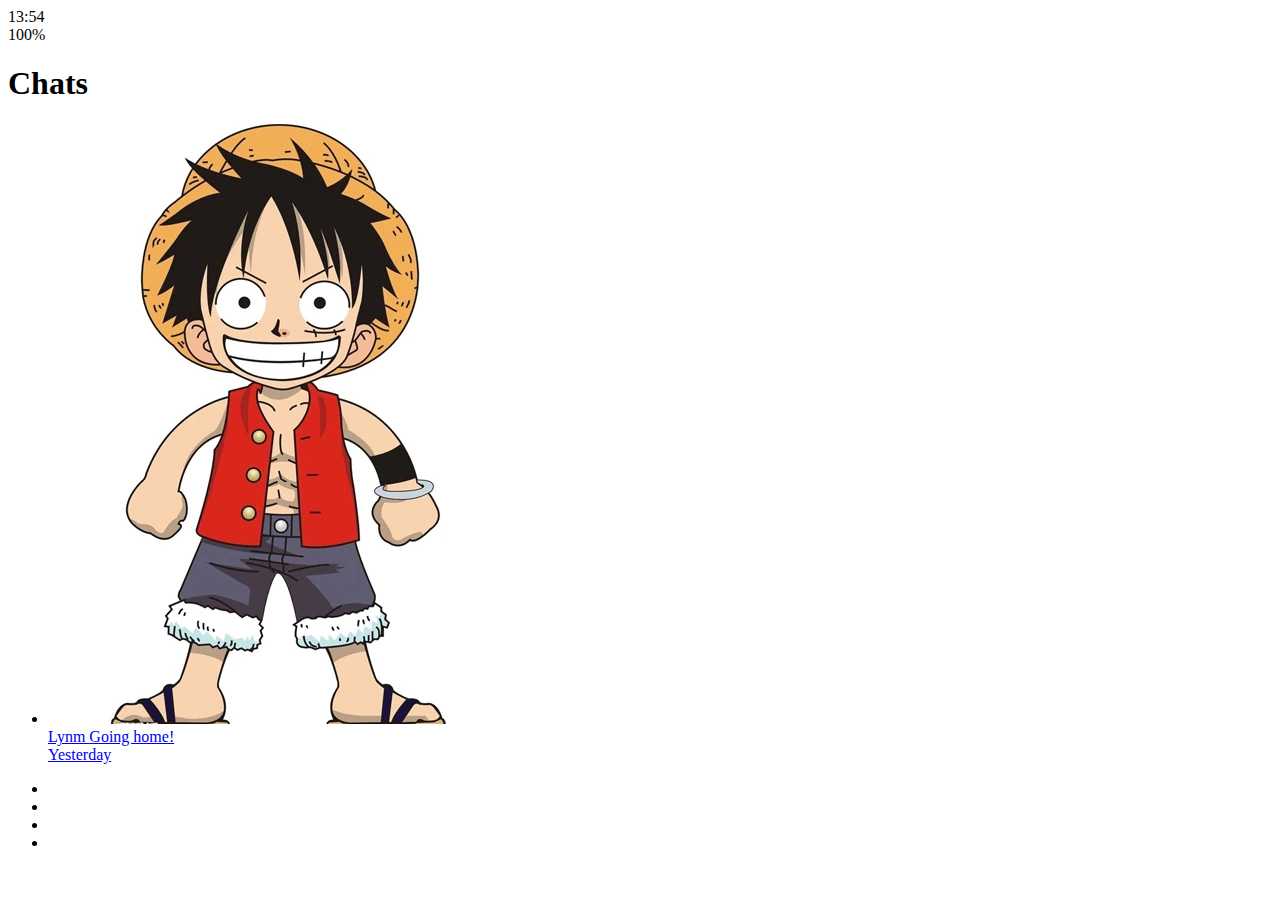
==== index.html @ 40b58331 "haha" ====
<!DOCTYPE html>
<html lang="en">
  <head>
    <meta charset="UTF-8" />
    <meta name="viewport" content="width=device-width, initial-scale=1.0" />
    <meta http-equiv="X-UA-Compatible" content="ie=edge" />
    <link
      rel="stylesheet"
      href="https://use.fontawesome.com/releases/v5.8.2/css/all.css"
      integrity="sha384-oS3vJWv+0UjzBfQzYUhtDYW+Pj2yciDJxpsK1OYPAYjqT085Qq/1cq5FLXAZQ7Ay"
      crossorigin="anonymous"
    />
    <title>Chats | Kakao Clone</title>
  </head>
  <body>
    <div class="status-bar">
      <div class="status-bar__column">
        <span class="status-bar__clock">13:54</span>
      </div>
      <div class="status-bar__column">
        <i class="fas fa-clock"></i>
        <i class="fas fa-volume-mute"></i>
        <i class="fas fa-wifi"></i>
        <span class="status-bar__battery-level">100%</span>
        <i class="fas fa-battery-full"></i>
      </div>
    </div>
    <header class="header">
      <div class="header__header-column">
        <h1 class="header__title">Chats</h1>
      </div>
      <div class="header__header-column">
        <span class="header__icon">
          <i class="fas fa-search"></i>
        </span>
        <span class="header__icon">
          <i class="far fa-comment"></i>
        </span>
        <span class="header__icon">
          <i class="fas fa-cog"></i>
        </span>
      </div>
    </header>
    <main class="chats">
      <ul class="chats_list">
        <li class="chats_chat chat">
          <a href="chat.html">
            <div class="chat__column">
              <img class="chat__avatar g-avatar" src="images/rupy.jpg" />
              <div class="chat__content">
                <span class="chat__username">
                  Lynm
                </span>
                <span class="chat__preview">Going home!</span>
              </div>
            </div>
            <div class="chat__column">
              <span class="chat__timestamp">Yesterday</span>
            </div>
          </a>
        </li>
      </ul>
    </main>
    <nav class="nav">
      <ul class="nav_list">
        <li class="nav__list-item">
          <a href="friends.html" class="nav__list-link">
            <i class="far fa-user"></i>
          </a>
        </li>
        <li class="nav__list-item">
          <a href="index.html" class="nav__list-link">
            <i class="fas fa-comment"></i>
          </a>
        </li>
        <li class="nav__list-item">
          <a href="find.html" class="nav__list-link">
            <i class="fas fa-search"></i>
          </a>
        </li>
        <li class="nav__list-item">
          <a href="more.html" class="nav__list-link">
            <i class="fas fa-ellipsis-h"></i>
          </a>
        </li>
      </ul>
    </nav>
  </body>
</html>
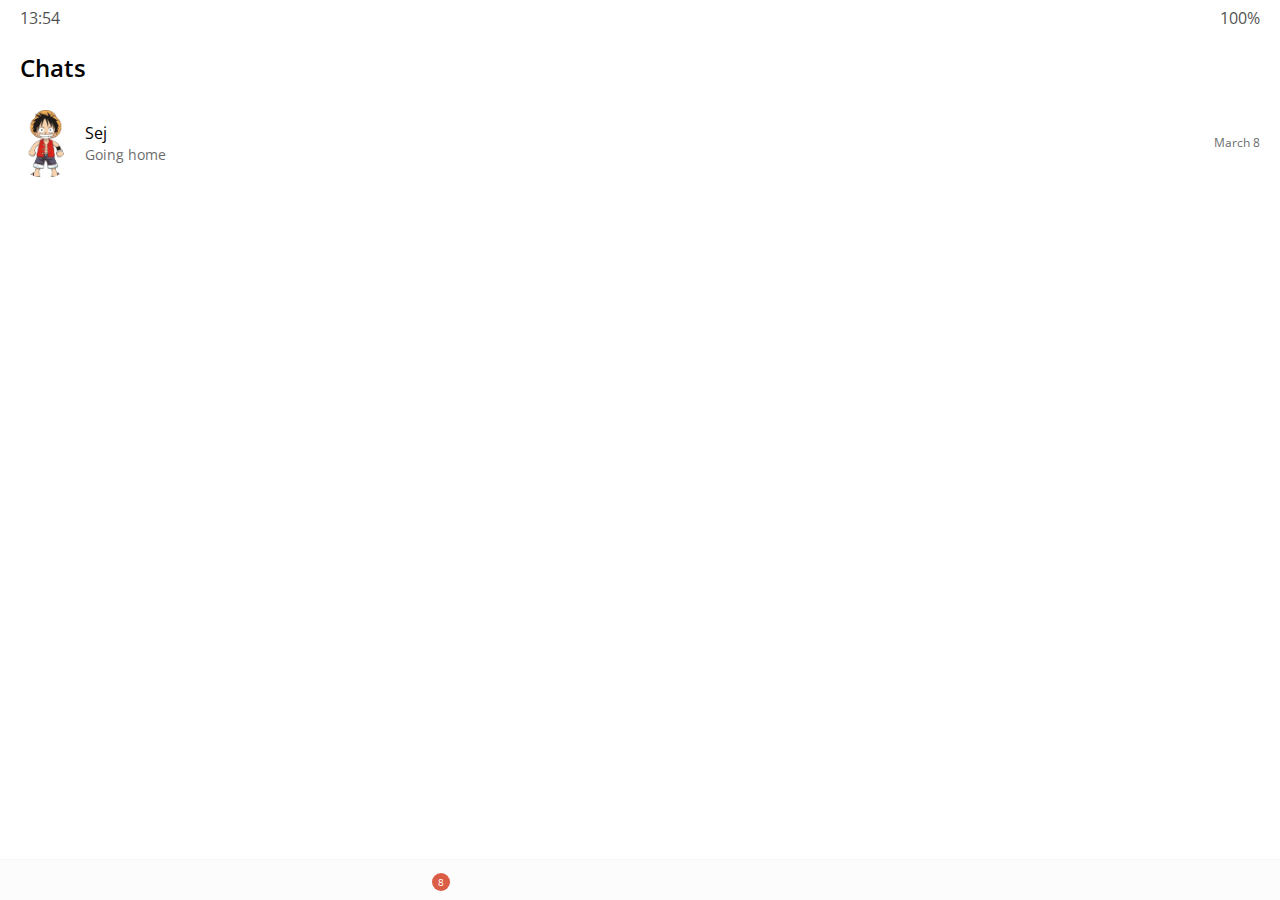
==== commit be91bce1: "add css" ====
--- a/index.html
+++ b/index.html
@@ -10,6 +10,7 @@
       integrity="sha384-oS3vJWv+0UjzBfQzYUhtDYW+Pj2yciDJxpsK1OYPAYjqT085Qq/1cq5FLXAZQ7Ay"
       crossorigin="anonymous"
     />
+    <link rel="stylesheet" href="css/styles.css">
     <title>Chats | Kakao Clone</title>
   </head>
   <body>
@@ -37,7 +38,9 @@
           <i class="far fa-comment"></i>
         </span>
         <span class="header__icon">
-          <i class="fas fa-cog"></i>
+          <a href="settings.html">
+            <i class="fas fa-cog"></i>
+          </a>
         </span>
       </div>
     </header>
@@ -45,24 +48,30 @@
       <ul class="chats_list">
         <li class="chats_chat chat">
           <a href="chat.html">
-            <div class="chat__column">
-              <img class="chat__avatar g-avatar" src="images/rupy.jpg" />
-              <div class="chat__content">
-                <span class="chat__username">
-                  Lynm
-                </span>
-                <span class="chat__preview">Going home!</span>
-              </div>
-            </div>
-            <div class="chat__column">
-              <span class="chat__timestamp">Yesterday</span>
-            </div>
+              <div class="chats__chat friend friend--lg">
+                  <div class="friend__column">
+                    <img src="images/rupy.jpg" class="m-avatar friend__avatar" />
+                    <div class="friend__content">
+                      <span class="friend__name">
+                        Sej
+                      </span>
+                      <span class="friend__bottom-text">
+                        Going home
+                      </span>
+                    </div>
+                  </div>
+                  <div class="friend__column">
+                      <span class="chat__timestamp">
+                        March 8
+                      </span>
+                  </div>
+                </div>
           </a>
         </li>
       </ul>
     </main>
     <nav class="nav">
-      <ul class="nav_list">
+      <ul class="nav__list">
         <li class="nav__list-item">
           <a href="friends.html" class="nav__list-link">
             <i class="far fa-user"></i>
@@ -70,6 +79,7 @@
         </li>
         <li class="nav__list-item">
           <a href="index.html" class="nav__list-link">
+            <div class="nav__badge">8</div>
             <i class="fas fa-comment"></i>
           </a>
         </li>
--- a/css/styles.css
+++ b/css/styles.css
@@ -0,0 +1,26 @@
+@import  "reset.css";
+@import url('https://fonts.googleapis.com/css?family=Open+Sans:300:400,600&display=swap');
+@import "status-bar.css";
+@import "header.css";
+@import "nav-bar.css";
+@import "friend.css";
+@import "friends.css";
+@import "find.css";
+@import "more.css";
+@import "settings.css";
+*{
+    box-sizing: border-box;
+}
+body{
+    background-color: white;
+    padding:10px 20px;
+    color: #020202;
+    font-family: 'OpenSans', -apple-system, BlinkMacSystemFont, 'Segoe UI', Roboto, Oxygen, Ubuntu, Cantarell, 'Open Sans', 'Helvetica Neue', sans-serif;
+    
+}
+
+a {
+    color:inherit;
+    text-decoration: none;
+}
+
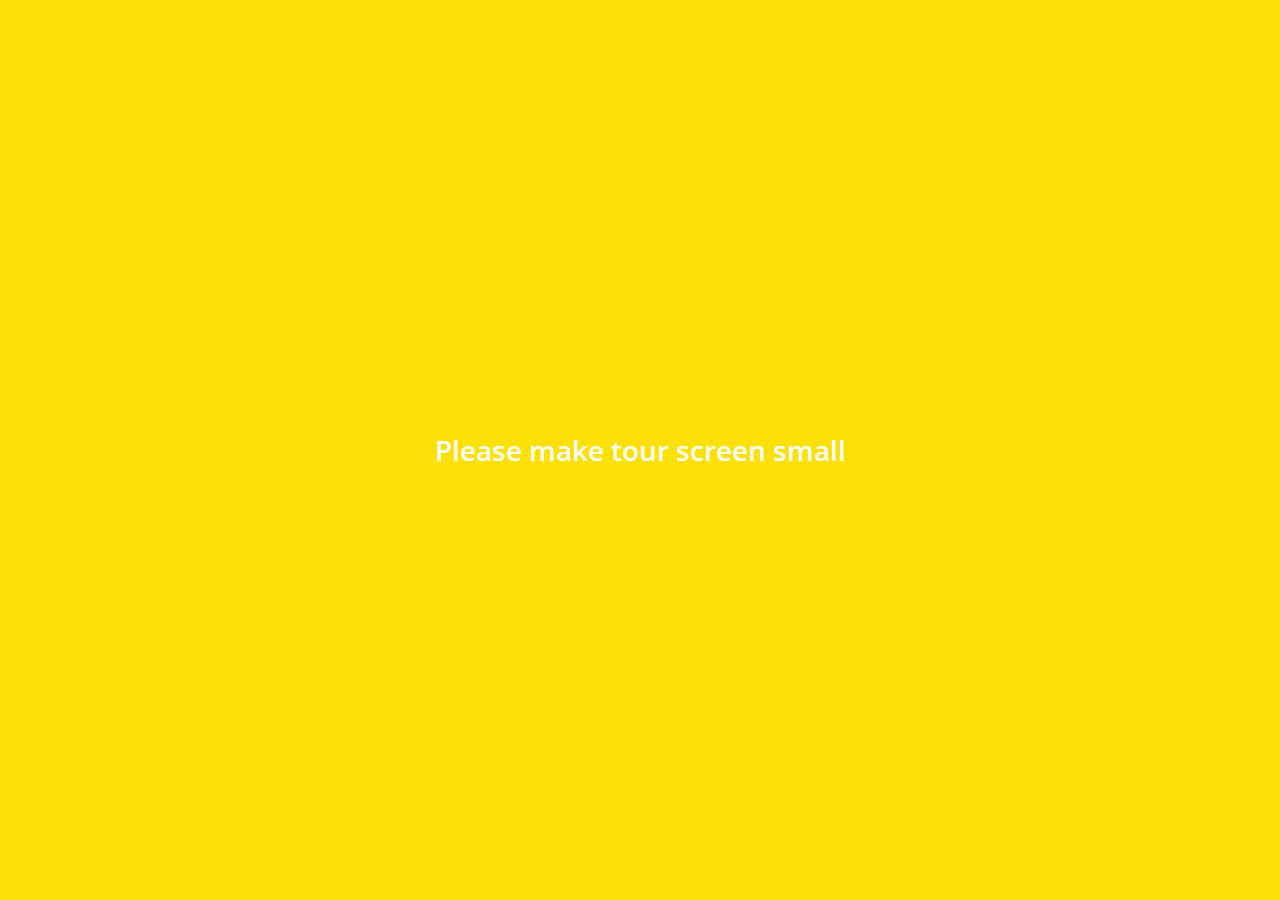
==== commit e5a0ff78: "Add css and animations" ====
--- a/index.html
+++ b/index.html
@@ -50,7 +50,7 @@
           <a href="chat.html">
               <div class="chats__chat friend friend--lg">
                   <div class="friend__column">
-                    <img src="images/rupy.jpg" class="m-avatar friend__avatar" />
+                    <img src="images/zoro.jpg" class="m-avatar friend__avatar" />
                     <div class="friend__content">
                       <span class="friend__name">
                         Sej
@@ -95,5 +95,8 @@
         </li>
       </ul>
     </nav>
+    <div class="bigScreen">
+      <span class="bigScreen__text">Please make tour screen small</span>
+    </div>
   </body>
 </html>
--- a/css/styles.css
+++ b/css/styles.css
@@ -8,6 +8,9 @@
 @import "find.css";
 @import "more.css";
 @import "settings.css";
+@import "chat.css";
+@import "mobile.css";
+
 *{
     box-sizing: border-box;
 }
@@ -24,3 +27,15 @@
     text-decoration: none;
 }
 
+@keyframes fadeIn {
+    from{
+        opacity: 0;
+        transform: translateY(50px);
+    }
+    to{
+        transform: none;
+    }
+}
+main{
+    animation:  fadeIn 0.5s ease-in-out;
+}